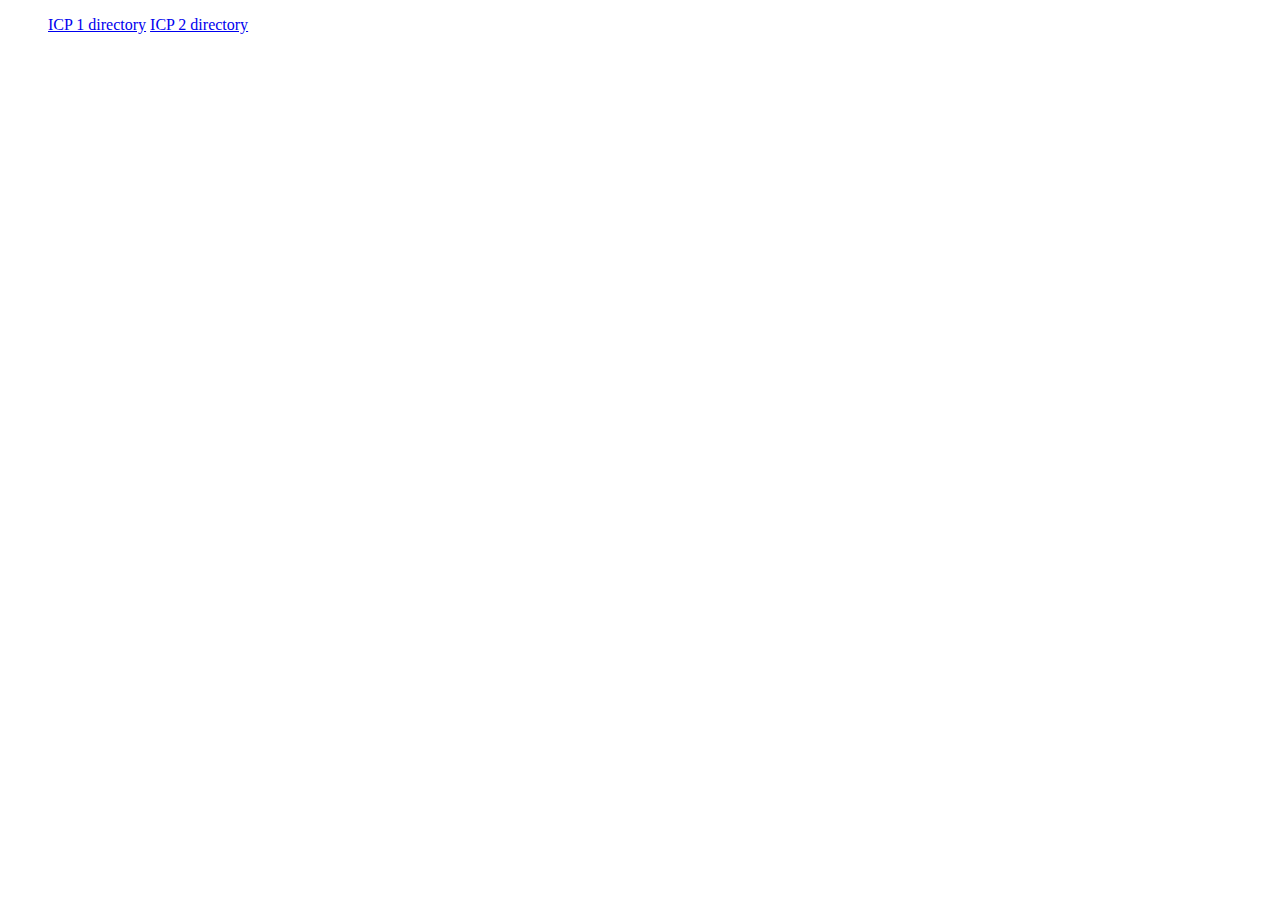
==== index.html @ dee7e600 "Update index.html" ====
<!DOCTYPE html>
<html>
<head>
	<title> Directory </title>
</head>
<body>
	<div>
		<ul>
			<ls><a href="/ICP1-master/index.html"> ICP 1 directory</a></ls>
			<ls><a href="/ICP2-master/index.html"> ICP 2 directory</a></ls>
		</ul>
	</div>
</body>
</html>
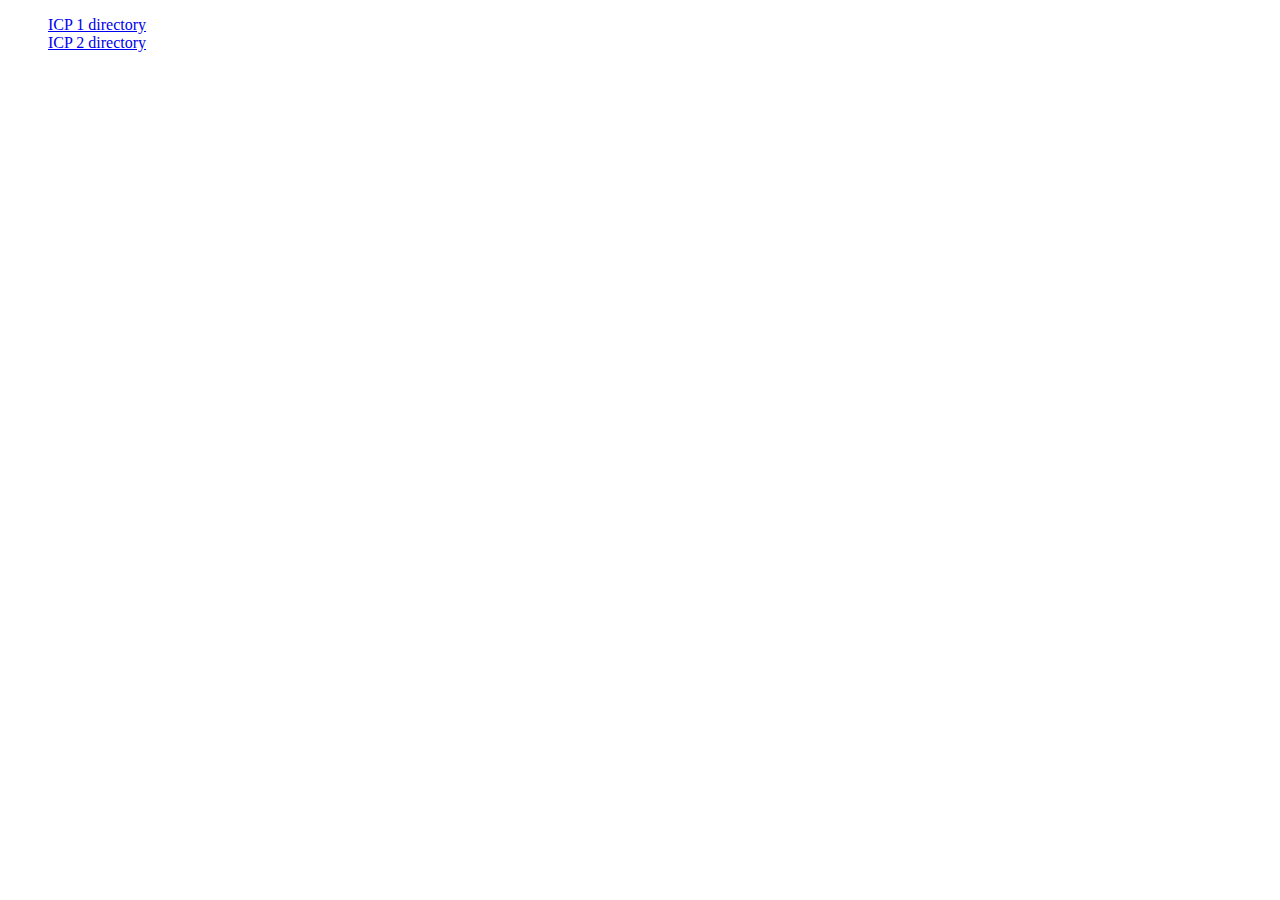
==== commit f6204bcb: "Update index.html" ====
--- a/index.html
+++ b/index.html
@@ -6,8 +6,9 @@
 <body>
 	<div>
 		<ul>
-			<ls><a href="/ICP1-master/index.html"> ICP 1 directory</a></ls>
-			<ls><a href="/ICP2-master/index.html"> ICP 2 directory</a></ls>
+			<ls><a href="https://mrjones88.github.io/Comp-Sci490//ICP1-master/index.html"> ICP 1 directory</a></ls>
+			<br>
+			<ls><a href="https://mrjones88.github.io/Comp-Sci490//ICP2-master/index.html"> ICP 2 directory</a></ls>
 		</ul>
 	</div>
 </body>
